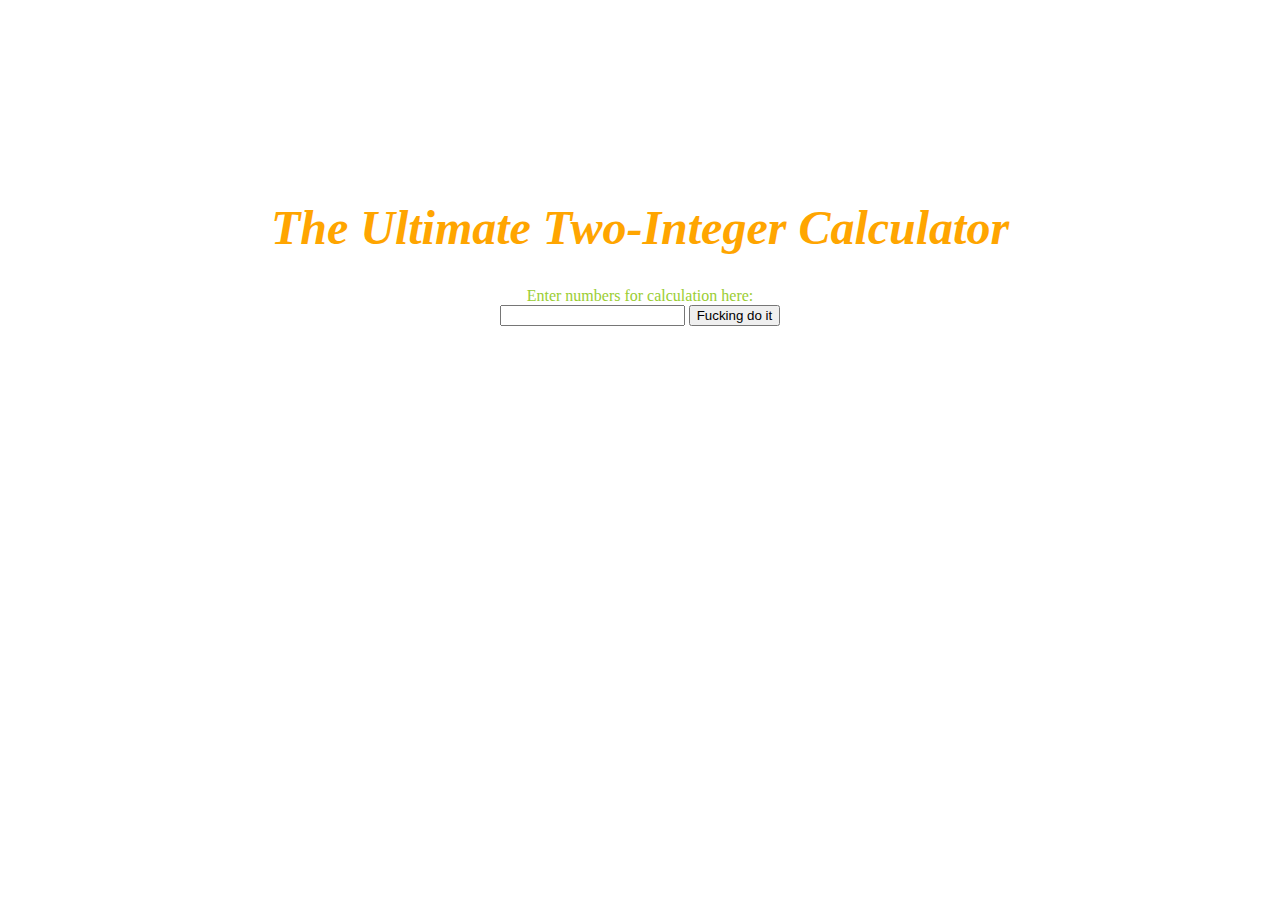
==== FirstCalculator.html @ e61954c1 "Converting to text box input" ====
<!DOCTYPE html>
<meta name="viewport" content="width=device-width, initial-scale=1.0">
<div class ="header">
    <head>
    <link rel="stylesheet" href="Design/index.css">
    <h1>The Ultimate Two-Integer Calculator</h1>
    </head>
</div>
<body class="prompt">
<form>
    <label for="numericalInput">Enter numbers for calculation here:</label><br>
    <input type="text" id="totalInput"> 
    <button onclick="ultimateCalculator()"> Fucking do it</button>
</form>
</body>
<script src = "Function/main.js"></script>
</html>
---- Design/index.css ----
.header {
    font-size: x-large;
    font-weight:800;
    font-family: fantasy;
    color:orange;
    font-style: italic;
    text-align: center;
}
.prompt {
    font-size: medium;
    font-family:cursive;
    color: yellowgreen;
    text-align: center;
    font-weight: 500;
    margin-top: 200px;
    background-image: url(https://image.shutterstock.com/image-photo/rear-view-puzzled-businessman-front-600w-1065736490.jpg)
}
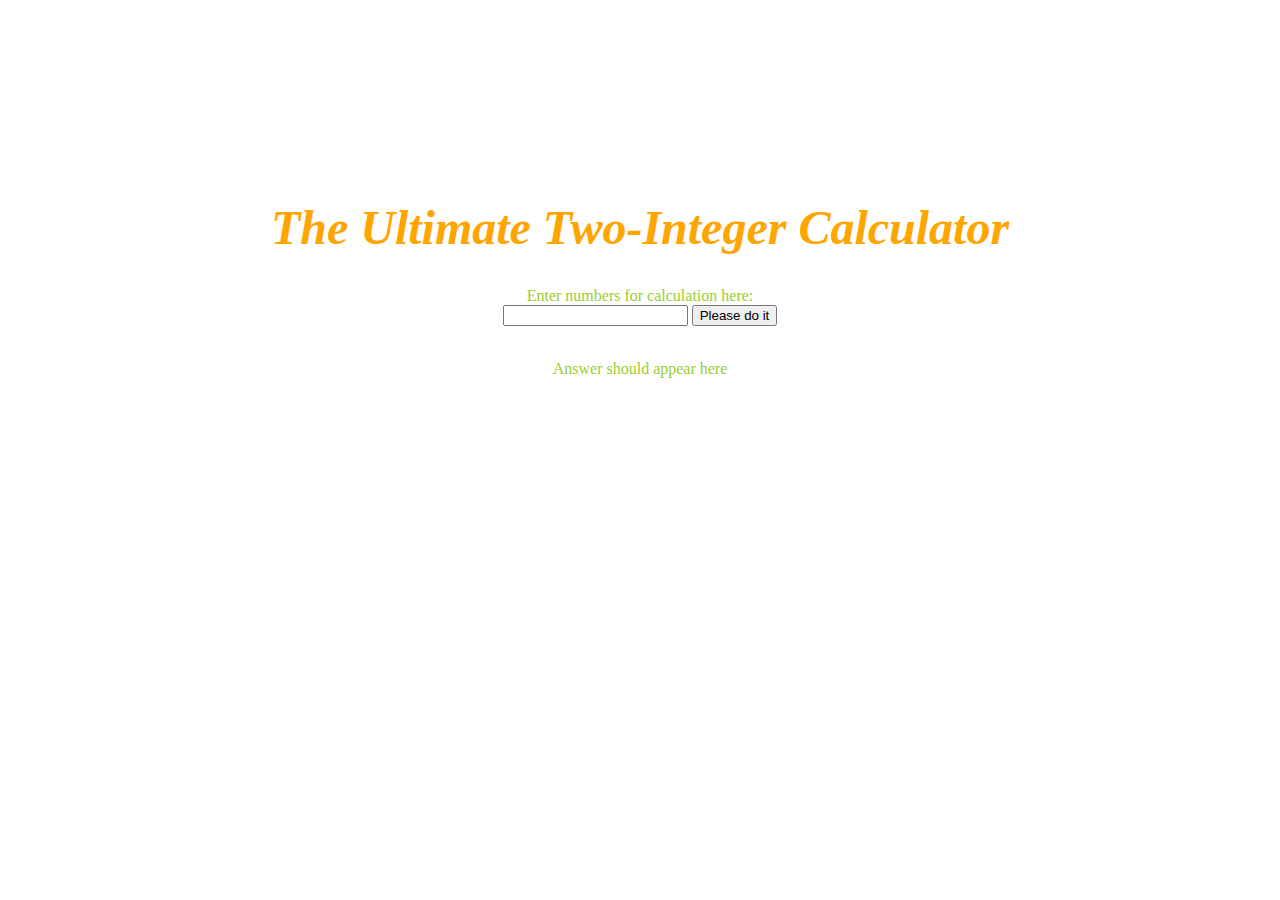
==== commit 0498d3a0: "For BNOR" ====
--- a/FirstCalculator.html
+++ b/FirstCalculator.html
@@ -1,17 +1,19 @@
 <!DOCTYPE html>
 <meta name="viewport" content="width=device-width, initial-scale=1.0">
+<head>
+    <link rel="stylesheet" href="Design/index.css">
+    <meta name="viewport" content="width=device-width, initial-scale=1.0">
+</head>
 <div class ="header">
-    <head>
-    <link rel="stylesheet" href="Design/index.css">
     <h1>The Ultimate Two-Integer Calculator</h1>
-    </head>
 </div>
 <body class="prompt">
 <form>
     <label for="numericalInput">Enter numbers for calculation here:</label><br>
     <input type="text" id="totalInput"> 
-    <button onclick="ultimateCalculator()"> Fucking do it</button>
+    <button onclick="ultimateCalculator()"> Please do it</button><br><br>
 </form>
+<p id= "p1">Answer should appear here</p>
 </body>
 <script src = "Function/main.js"></script>
 </html>
--- a/Design/index.css
+++ b/Design/index.css
@@ -1,3 +1,7 @@
+.grid {
+    display: grid;
+    grid-template-columns: 1fr 1fr;
+}
 .header {
     font-size: x-large;
     font-weight:800;
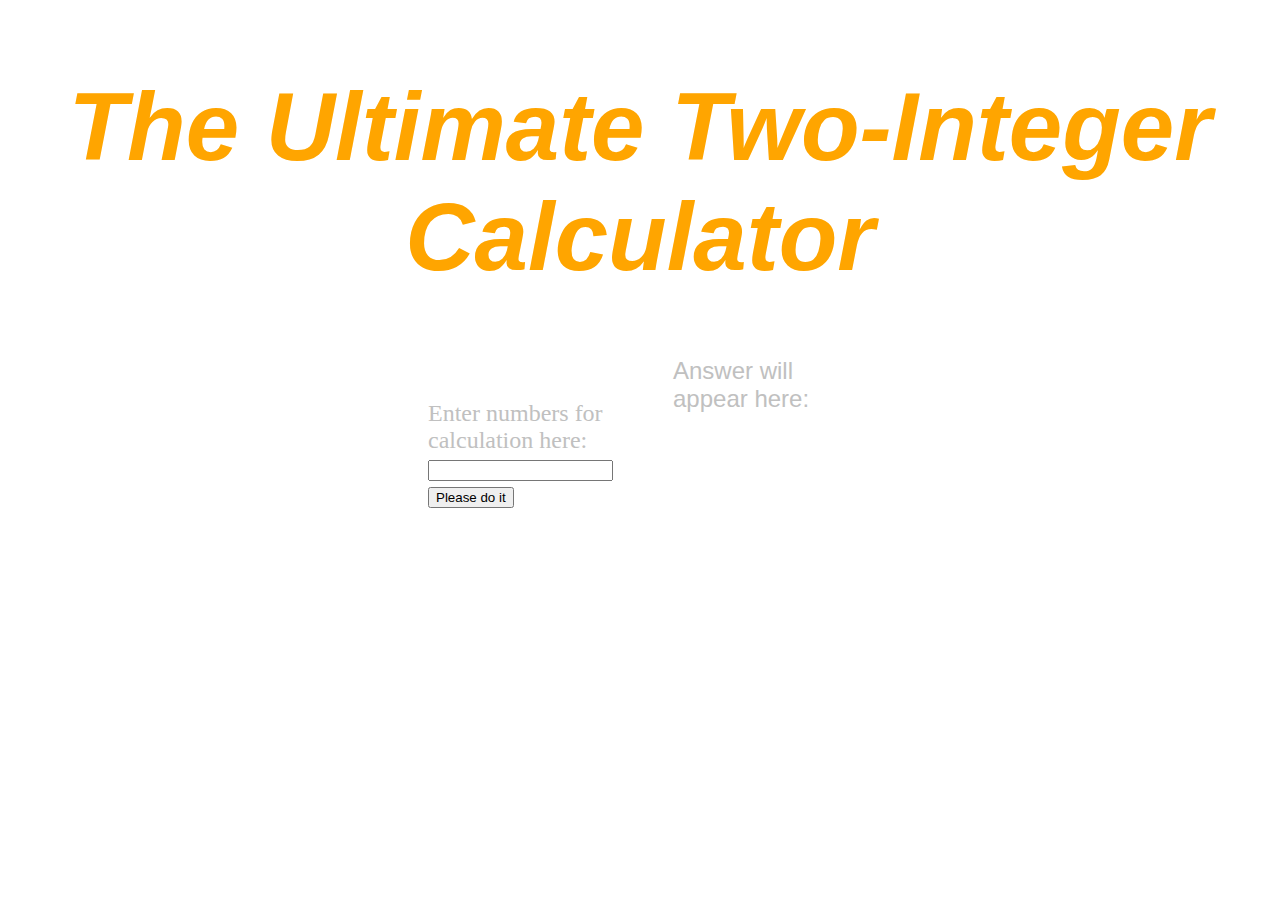
==== commit 90bc58a5: "First functional version with CSS" ====
--- a/FirstCalculator.html
+++ b/FirstCalculator.html
@@ -1,19 +1,28 @@
 <!DOCTYPE html>
-<meta name="viewport" content="width=device-width, initial-scale=1.0">
 <head>
     <link rel="stylesheet" href="Design/index.css">
     <meta name="viewport" content="width=device-width, initial-scale=1.0">
 </head>
+
+<body class="grid">
+
 <div class ="header">
     <h1>The Ultimate Two-Integer Calculator</h1>
 </div>
-<body class="prompt">
-<form>
-    <label for="numericalInput">Enter numbers for calculation here:</label><br>
-    <input type="text" id="totalInput"> 
-    <button onclick="ultimateCalculator()"> Please do it</button><br><br>
-</form>
-<p id= "p1">Answer should appear here</p>
+<div class="question">
+    <form>
+        <label for="totalInput">Enter numbers for calculation here:</label><br>
+        <input type="text" id="totalInput"> 
+        <button type="button" onclick="ultimateCalculator()"> Please do it</button><br><br>
+    </form>
+</div>
+<div class="answer">
+    Answer will appear here:
+    <p id= "p1" class="answer"></p>
+</div>
+<div class="extra">
+    
+</div>
 </body>
 <script src = "Function/main.js"></script>
 </html>
--- a/Design/index.css
+++ b/Design/index.css
@@ -1,21 +1,44 @@
 .grid {
     display: grid;
-    grid-template-columns: 1fr 1fr;
-}
+    grid-template-columns: 20px 400px 1fr 1fr 400px 20px;
+    grid-template-rows: 1fr 1fr;
+    grid-template-areas: 
+    ". header header header header ."
+    ". . question answer . .";
+    background-image: url(https://inscribemag.com/wp-content/uploads-2/chalkboard-texture-8.jpg);}
 .header {
-    font-size: x-large;
+    font-size: 300%;
     font-weight:800;
-    font-family: fantasy;
+    font-family: -apple-system, BlinkMacSystemFont, 'Segoe UI', Roboto, Oxygen, Ubuntu, Cantarell, 'Open Sans', 'Helvetica Neue', sans-serif;
     color:orange;
     font-style: italic;
     text-align: center;
+    grid-area: header;
 }
-.prompt {
-    font-size: medium;
-    font-family:cursive;
-    color: yellowgreen;
-    text-align: center;
-    font-weight: 500;
-    margin-top: 200px;
-    background-image: url(https://image.shutterstock.com/image-photo/rear-view-puzzled-businessman-front-600w-1065736490.jpg)
+.question {
+    font-size: 150%;
+    grid-area: question;
+    margin-top: 20%;
+    margin-bottom: 40%;
+    margin-right: 30px;
+    color: silver;
+}
+.answer {
+    font-size: 150%;
+    font-family:-apple-system, BlinkMacSystemFont, 'Segoe UI', Roboto, Oxygen, Ubuntu, Cantarell, 'Open Sans', 'Helvetica Neue', sans-serif;
+    color: silver;
+    margin-bottom: 40%;
+    margin-left: 30px;
+    grid-area: answer;
+}
+/* use the funny image and figure out a way to encase the calculator
+between the image*/
+.extra {
+    grid-area: extra;
+    background-image: url(https://image.shutterstock.com/image-photo/rear-view-puzzled-businessman-front-600w-1065736490.jpg);
+}
+.extraTwo {
+    background-color: black;
+    grid-area: extraTwo;
+    background-image: url(https://image.shutterstock.com/image-photo/rear-view-puzzled-businessman-front-600w-1065736490.jpg);
 }